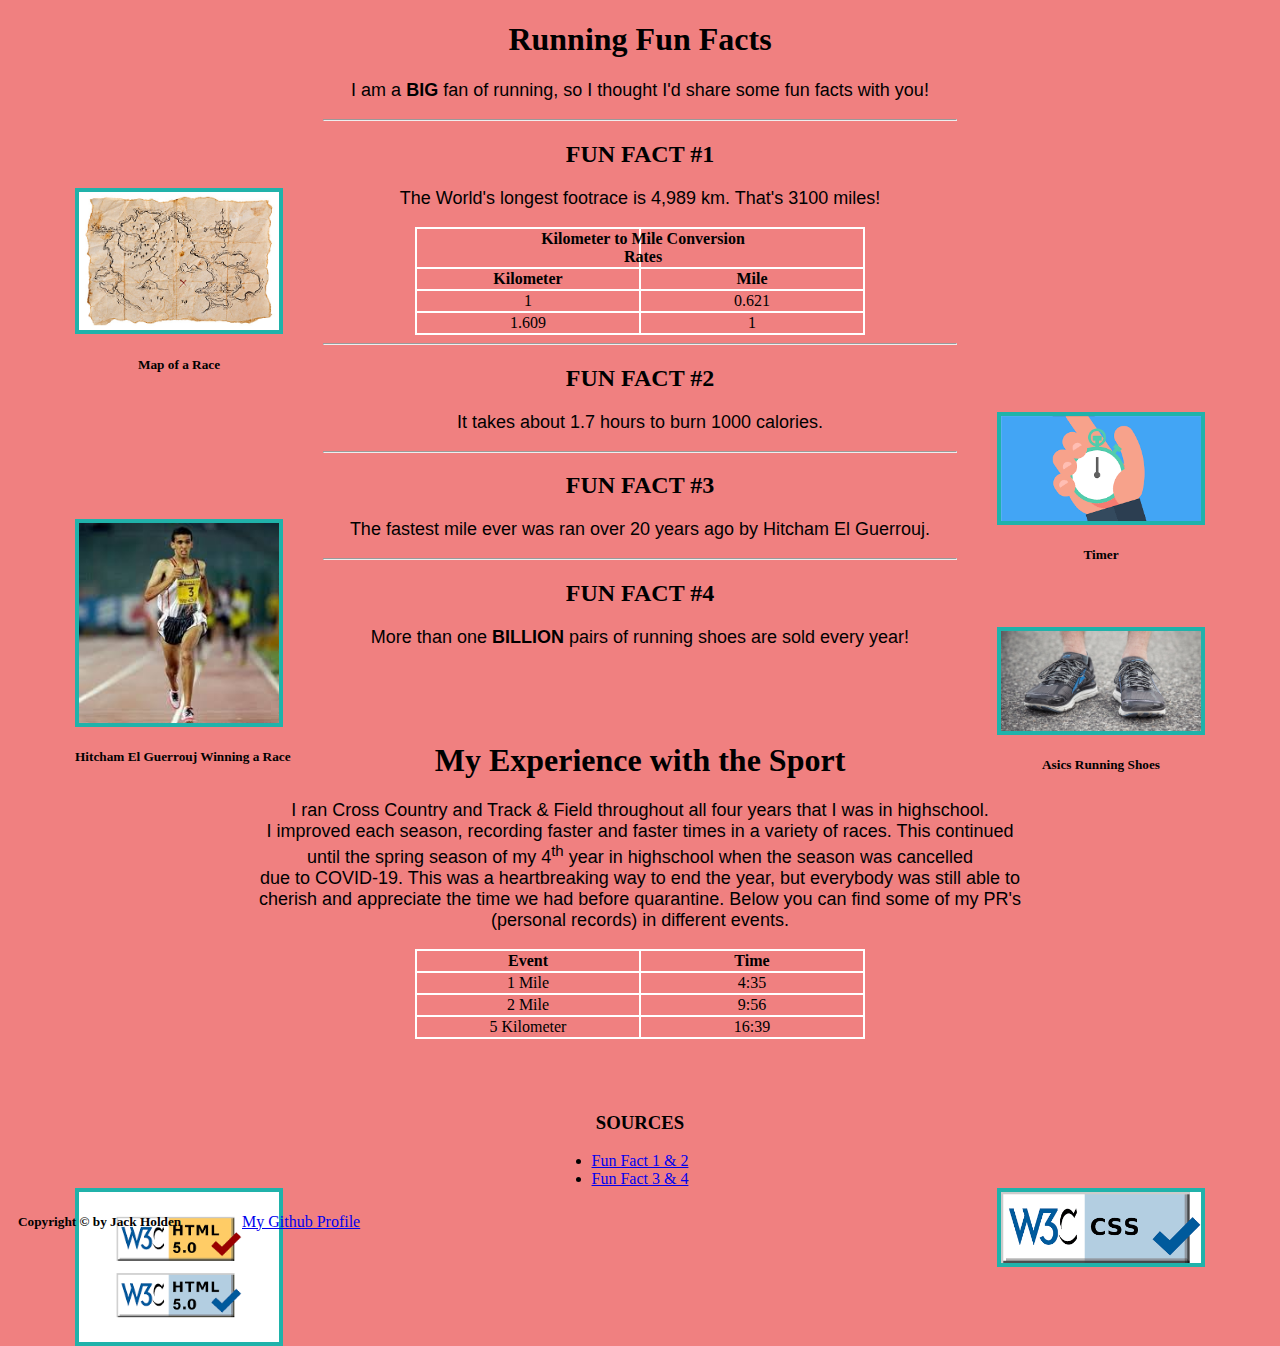
==== index.html @ 3b131c86 "after validation" ====
<!--
File: index.html
GUI Assignment: Creating Your First Web Page
Jack Holden, UMass Lowell Computer Science, John_Holden@student.uml.edu
Copyright (c) 2021 by Jack. All rights reserved. 
This page was created for the purpose of sharing some facts about running
with the world. It also contains some of my personal sentiment toward the
sport and some of my race times. The contents of this page may be freely
copied or excerpted for educational purposes with credit to the author.
updated by JH on May 21, 2022 at 10:40 PM
-->
<!DOCTYPE html>
<html lang="en">
    <head>
    <meta charset="utf-8">
    <title>The Sport of Running</title>
    <link rel="stylesheet" href="css/jackStyle.css">
    </head>
    <body>
        <!-- 
            This first section lists 4 fun facts about running separated by 
            parital horizontal lines. Each fun fact is accompanied by a picture
            that alternates on the left and right sides. Some facts are also paired
            with a table.
        -->
        <h1>Running Fun Facts</h1>
        <p>I am a <b>BIG</b> fan of running, so I thought I'd share some fun facts with you!</p>
        <hr>
        <h2>FUN FACT #1</h2>
        <div class="left">
            <img src="imgs/treasureMap.jpg" alt="Map of Race"/>
            <h5>Map of a Race</h5>
        </div>
        <p>The World's longest footrace is 4,989 km. That's 3100 miles!</p>
        <table class="borders">
            <tr class="borders">
                <th class="title">Kilometer to Mile Conversion Rates</th>
                <th></th>
            </tr>
            <tr class="borders">
                <th class="subTitle">Kilometer</th>
                <th class="subTitle">Mile</th>
            </tr>
            <tr class="borders">
                <td class="borders">1</td>
                <td class="borders">0.621</td>
            </tr>
            <tr class="borders">
                <td class="borders">1.609</td>
                <td class="borders">1</td>
            </tr>
        </table>
        <hr>
        <h2>FUN FACT #2</h2>
        <div class="right">
            <img src="imgs/stopwatch.jpg" alt="Timer" />
            <h5>Timer</h5>
        </div>
        <p>It takes about 1.7 hours to burn 1000 calories.</p>
        <hr>
        <h2>FUN FACT #3</h2>
        <div class="left">
            <img src="imgs/elGuerrouj.jpg" alt="Hitcham El Guerrouj" />
            <h5>Hitcham El Guerrouj Winning a Race</h5>
        </div>
        <p>The fastest mile ever was ran over 20 years ago by Hitcham El Guerrouj.</p>
        <hr>
        <h2>FUN FACT #4</h2>
        <div class="right">
            <img src="imgs/closeUpRunningShoes.jpg" alt="Close Up Running Shoes" />
            <h5>Asics Running Shoes</h5>
        </div>
        <p>More than one <b>BILLION</b> pairs of running shoes are sold every year!</p>
        <br>
        <br>
        <br>
        <!-- 
            This next section contains an excerpt about my experience running throughout highschool
            and also a table below it that shows my fastest times across a variety of different 
            distances. This table uses the 'border' class so that each cell of the table has borders.
         -->
        <h1>My Experience with the Sport</h1>
        <p>
            I ran Cross Country and Track & Field throughout all four years that I was in highschool.<br>
            I improved each season, recording faster and faster times in a variety of races. This continued<br>
            until the spring season of my 4<sup>th</sup> year in highschool when the season was cancelled<br>
            due to COVID-19. This was a heartbreaking way to end the year, but everybody was still able to <br>
            cherish and appreciate the time we had before quarantine. Below you can find some of my PR's<br>
            (personal records) in different events.
        </p>
        <table class="borders">
            <tr class="borders">
                <th>Event</th>
                <th>Time</th>
            </tr>
            <tr class="borders">
                <td class="borders">1 Mile</td>
                <td class="borders">4:35</td>
            </tr>
            <tr class="borders">
                <td class="borders">2 Mile</td>
                <td class="borders">9:56</td>
            </tr>
            <tr class="borders">
                <td class="borders">5 Kilometer</td>
                <td class="borders">16:39</td>
            </tr>
        </table>
        <br>
        <br>
        <br>
        <!-- 
            This final section contains an unordered list of the sources that I used for
            the fun facts and a footer for the page that credits me for creating it. It also
            includes the validation symbols for HTML and CSS that I added after the website link
            passed those checks.
          -->
        <h3>SOURCES</h3>
        <ul>
            <li>
                <a href="https://sworkit.com/workouts/86-unbelievable-facts-running">Fun Fact 1 & 2</a>
            </li>
            <li>
              <a href="https://sport-seasons-blog.com/26-crazy-facts-running/">Fun Fact 3 & 4</a>
            </li>
        </ul>
        <div class="left">
            <img src="imgs/htmlValidation.jpg" alt="HTML Validation" />
        </div>
        <div class="right">
            <img src="imgs/cssValidation.jpg" alt="CSS Validation" />
        </div>
        <footer>
          <table class="bottomLeft">
              <tr>
                  <td><h5>Copyright &copy; by Jack Holden</h5></td>  
                  <td><a href="https://github.com/JHoldenCode">My Github Profile</a></td>
              </tr>
          </table>
        </footer>
  </body>
</html>
---- css/jackStyle.css ----
/* styles the font of most text on the site */
body {
    text-align: center;
    background-color: lightcoral;
}

p {
    font-family:Verdana, Geneva, Tahoma, sans-serif;
    font-size: large;
}

/* 
    Creates a table with white borders around each cell and
    centers the table. There is also an option to create 
    a table with no borders at all 
*/
table {
    text-align: center;
    margin-left: auto;
    margin-right: auto;
    table-layout: fixed;
    width: 450px;
}

table.bottomLeft {
    text-align: left;
}

table.borders {
    border: 2px solid white;
    border-collapse: collapse;
}
  
tr.borders {
    border-bottom: 2px solid white;
}

th {
    border-left: 2px solid white;
}

/* Centers some text across multiple cells at the top of a table */
th.title {
    position: relative;
    left: 115px;
}

th.subTitle {
    border-left: 2px solid white;
}

td.borders {
    border-left: 2px solid white;
}

hr {
    width: 50%;
}

/* 
    All images have a 4px blueish border and have the capabiity to
    have a centered caption below them. Depending on which class is 
    used (left/right), the image is placed on the left or right borders
    of the screen
*/
img {
    width: 200px;
    height: auto;
    border: 4px solid lightseagreen;
    display: block;
    text-align: justify;
} 

.left {
    float: left;
    position: absolute;
    left: 75px;
}

.right {
    float: right;
    position: absolute;
    right: 75px;
}

/* All list elements are algined in the center of the page */
ul {
    display: table;
    margin: 0 auto;
    align-items: center;
  }

li {
    position: relative;
    right: 20px;
}

/* The footer elements are placed at the bottom left of the page */
footer {
    position: absolute;
    left: 15px;
}
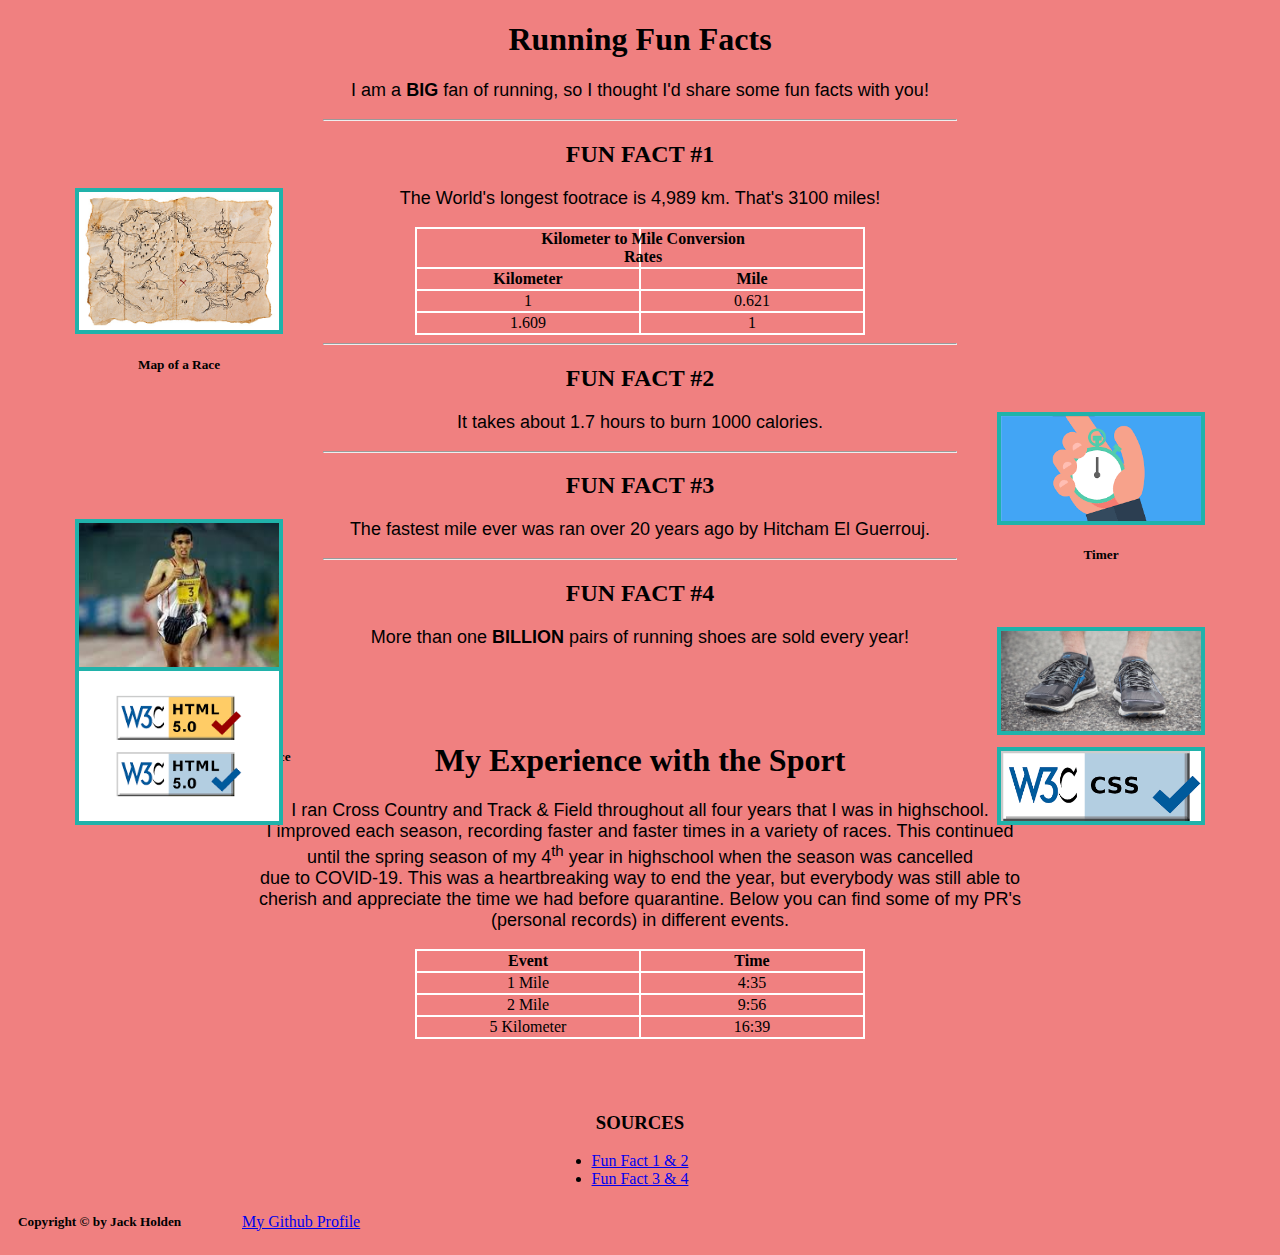
==== commit a45b39f8: "raise validation" ====
--- a/index.html
+++ b/index.html
@@ -124,10 +124,10 @@
               <a href="https://sport-seasons-blog.com/26-crazy-facts-running/">Fun Fact 3 & 4</a>
             </li>
         </ul>
-        <div class="left">
+        <div class="leftBottom">
             <img src="imgs/htmlValidation.jpg" alt="HTML Validation" />
         </div>
-        <div class="right">
+        <div class="rightBottom">
             <img src="imgs/cssValidation.jpg" alt="CSS Validation" />
         </div>
         <footer>
--- a/css/jackStyle.css
+++ b/css/jackStyle.css
@@ -83,6 +83,20 @@
     right: 75px;
 }
 
+.leftBottom {
+    float: left;
+    position: absolute;
+    left: 75px;
+    bottom: 75px;
+}
+
+.rightBottom {
+    float: right;
+    position: absolute;
+    right: 75px;
+    bottom: 75px;
+}
+
 /* All list elements are algined in the center of the page */
 ul {
     display: table;
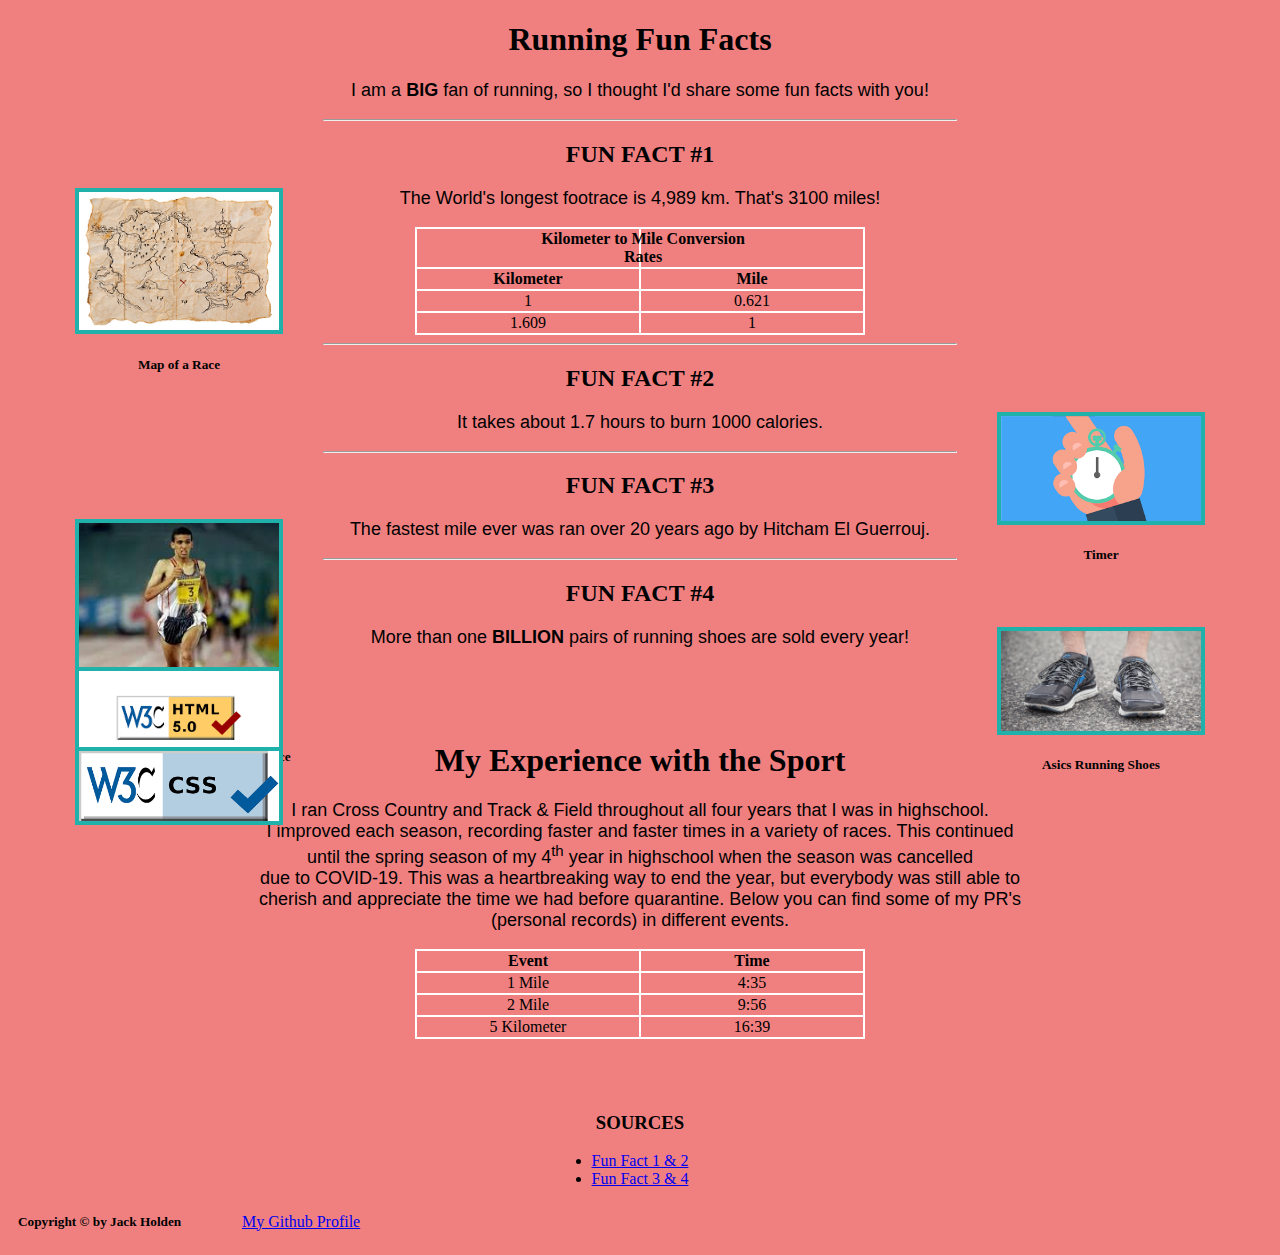
==== commit 54f1a3b6: "raise validation" ====
--- a/index.html
+++ b/index.html
@@ -124,10 +124,10 @@
               <a href="https://sport-seasons-blog.com/26-crazy-facts-running/">Fun Fact 3 & 4</a>
             </li>
         </ul>
-        <div class="leftBottom">
+        <div class="validation">
             <img src="imgs/htmlValidation.jpg" alt="HTML Validation" />
         </div>
-        <div class="rightBottom">
+        <div class="validation">
             <img src="imgs/cssValidation.jpg" alt="CSS Validation" />
         </div>
         <footer>
--- a/css/jackStyle.css
+++ b/css/jackStyle.css
@@ -83,17 +83,10 @@
     right: 75px;
 }
 
-.leftBottom {
+.validation {
     float: left;
     position: absolute;
     left: 75px;
-    bottom: 75px;
-}
-
-.rightBottom {
-    float: right;
-    position: absolute;
-    right: 75px;
     bottom: 75px;
 }
 
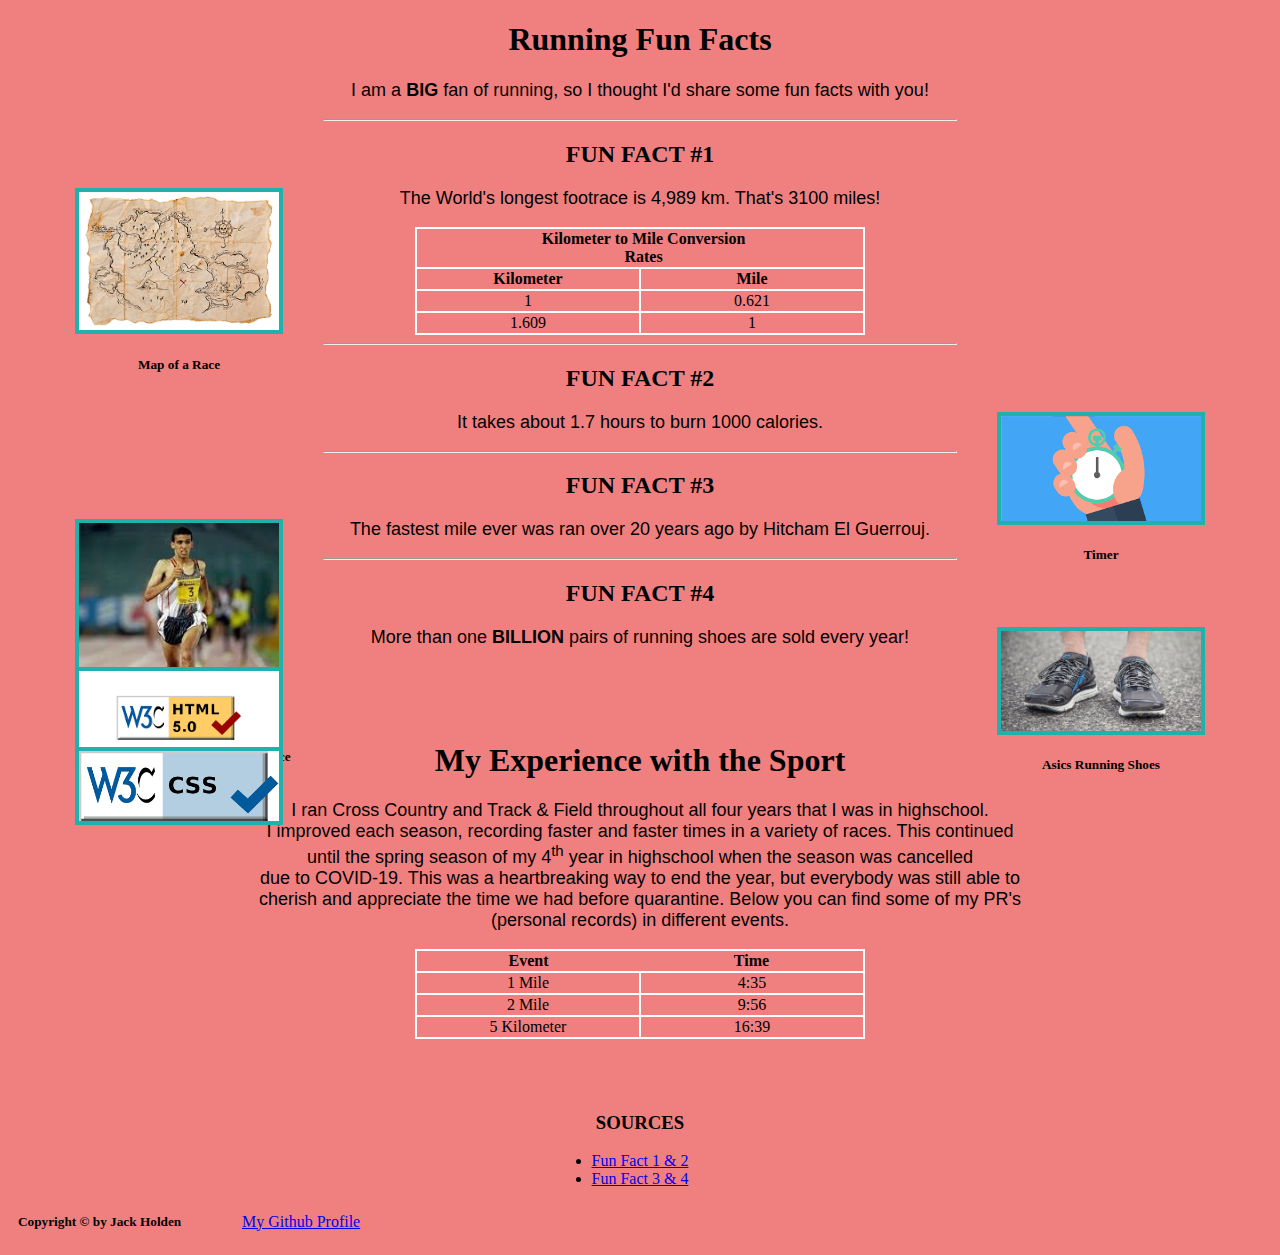
==== commit 90b71313: "raise validation" ====
--- a/index.html
+++ b/index.html
@@ -90,8 +90,8 @@
         </p>
         <table class="borders">
             <tr class="borders">
-                <th>Event</th>
-                <th>Time</th>
+                <th class="subtitle">Event</th>
+                <th class="subtitle">Time</th>
             </tr>
             <tr class="borders">
                 <td class="borders">1 Mile</td>
@@ -109,7 +109,7 @@
         <br>
         <br>
         <br>
-        <!-- 
+        <!-- validation
             This final section contains an unordered list of the sources that I used for
             the fun facts and a footer for the page that credits me for creating it. It also
             includes the validation symbols for HTML and CSS that I added after the website link
--- a/css/jackStyle.css
+++ b/css/jackStyle.css
@@ -33,10 +33,6 @@
   
 tr.borders {
     border-bottom: 2px solid white;
-}
-
-th {
-    border-left: 2px solid white;
 }
 
 /* Centers some text across multiple cells at the top of a table */
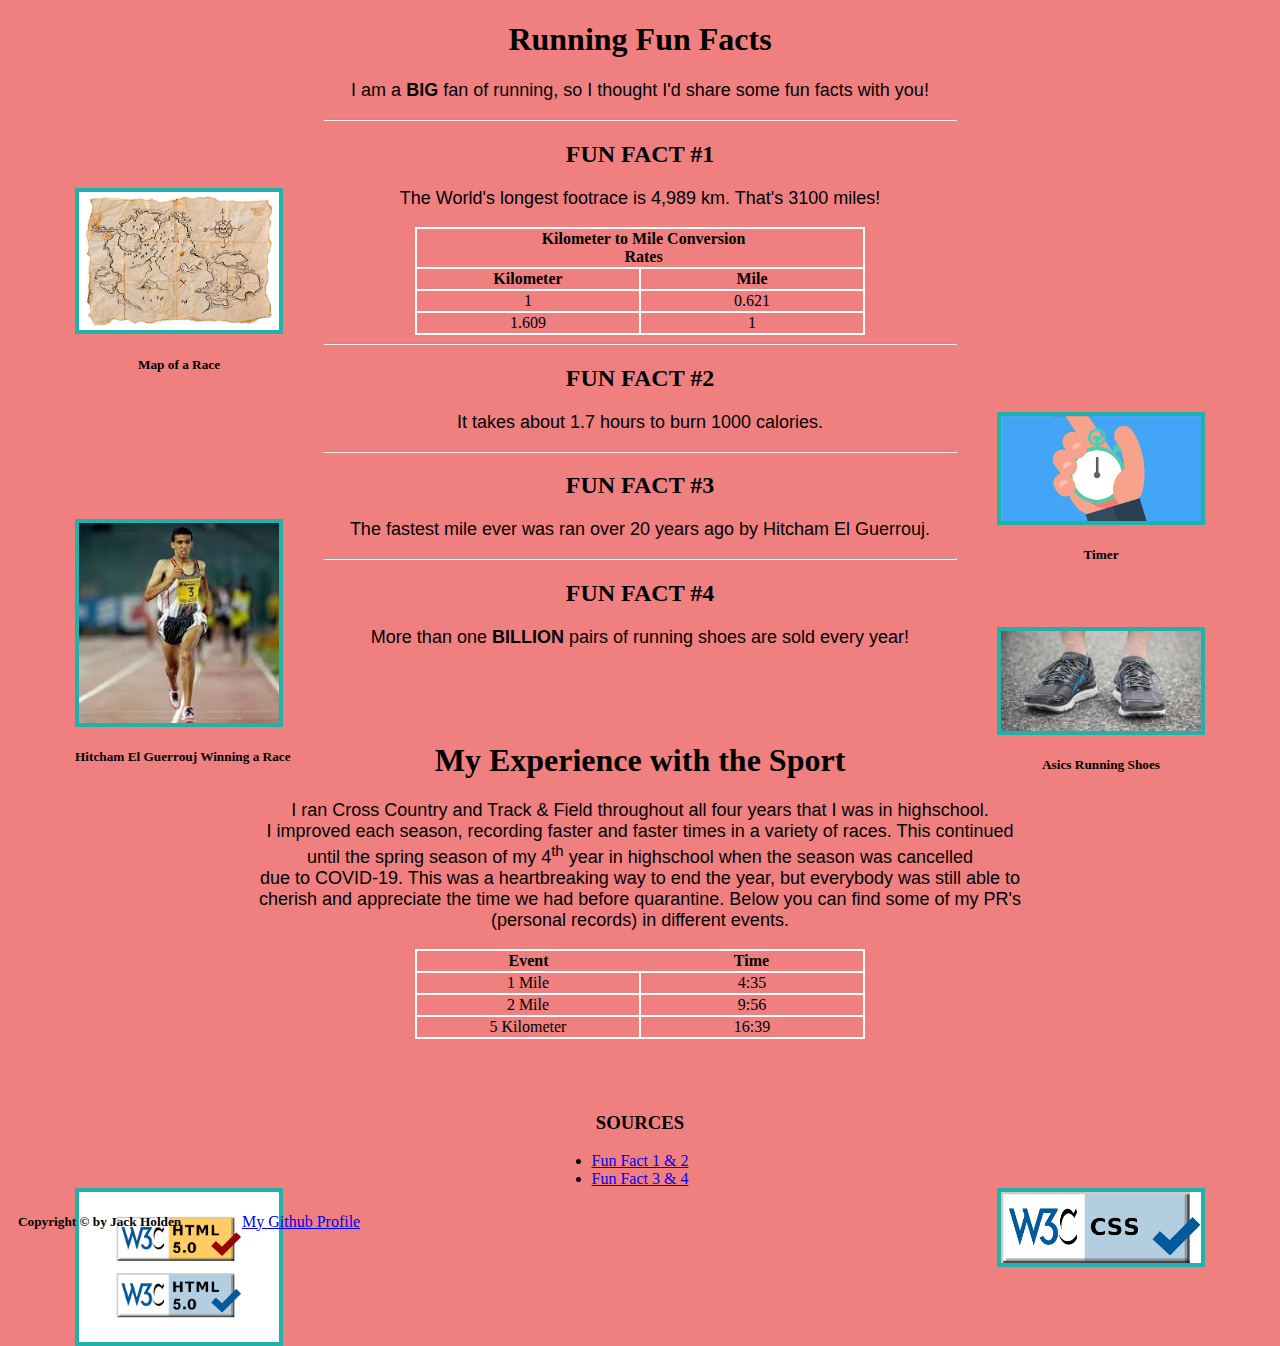
==== commit c5e45737: "more" ====
--- a/index.html
+++ b/index.html
@@ -124,10 +124,10 @@
               <a href="https://sport-seasons-blog.com/26-crazy-facts-running/">Fun Fact 3 & 4</a>
             </li>
         </ul>
-        <div class="validation">
+        <div class="left">
             <img src="imgs/htmlValidation.jpg" alt="HTML Validation" />
         </div>
-        <div class="validation">
+        <div class="right">
             <img src="imgs/cssValidation.jpg" alt="CSS Validation" />
         </div>
         <footer>
--- a/css/jackStyle.css
+++ b/css/jackStyle.css
@@ -79,13 +79,6 @@
     right: 75px;
 }
 
-.validation {
-    float: left;
-    position: absolute;
-    left: 75px;
-    bottom: 75px;
-}
-
 /* All list elements are algined in the center of the page */
 ul {
     display: table;
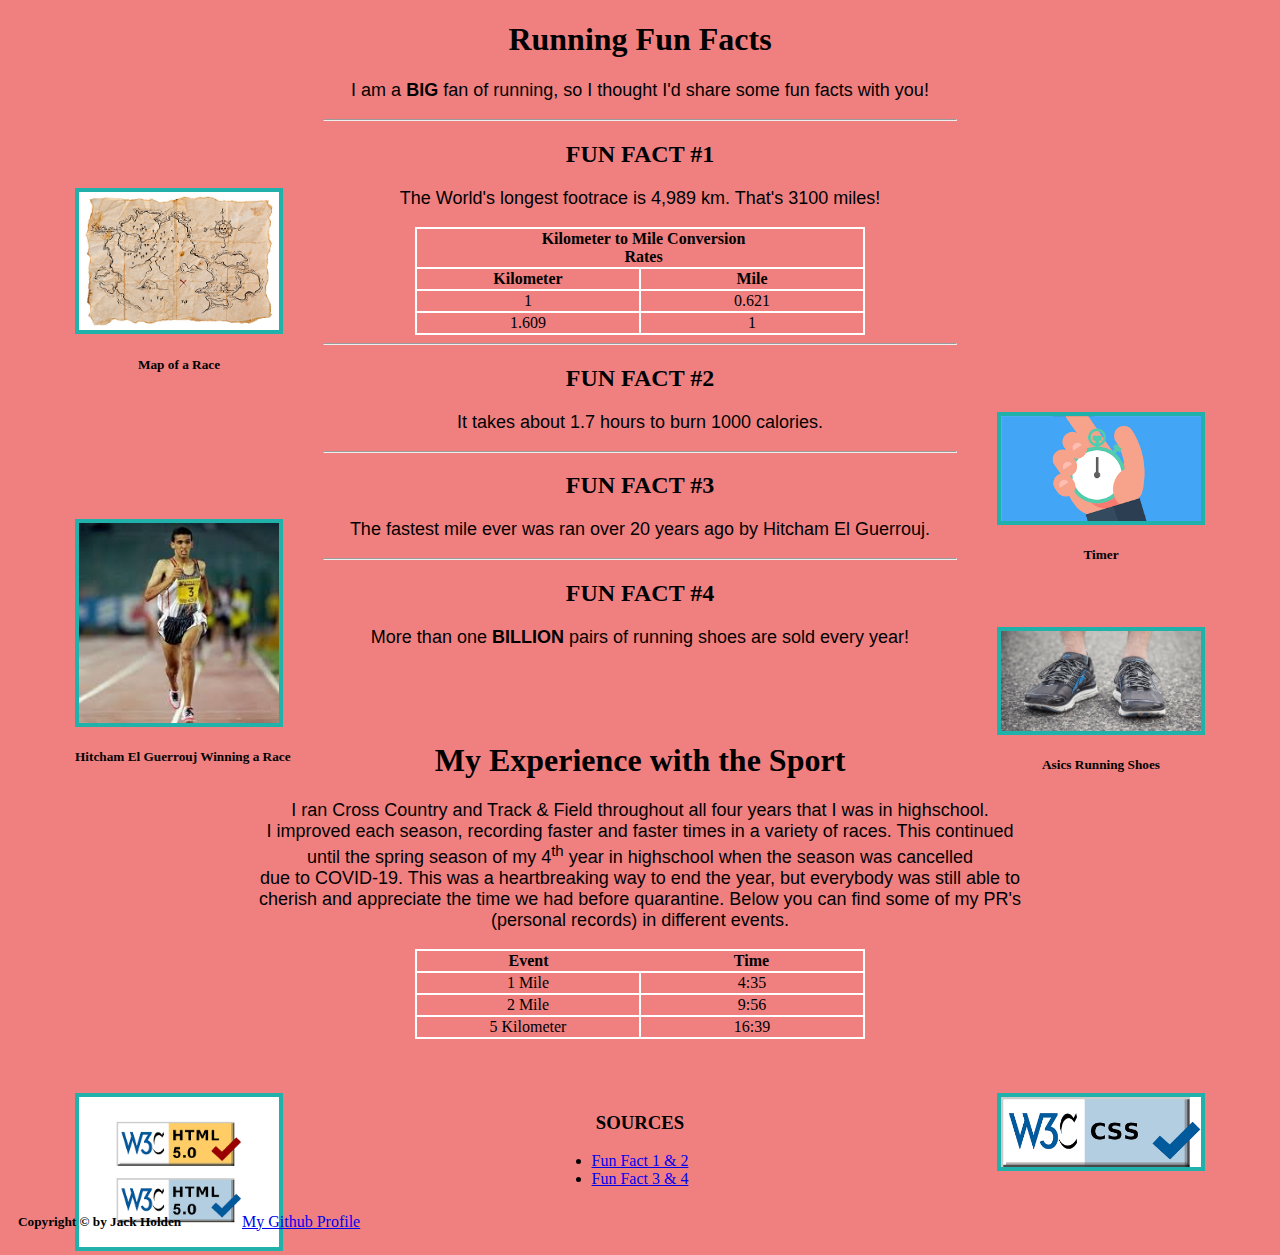
==== commit b425b966: "different ocale" ====
--- a/index.html
+++ b/index.html
@@ -115,6 +115,12 @@
             includes the validation symbols for HTML and CSS that I added after the website link
             passed those checks.
           -->
+        <div class="left">
+            <img src="imgs/htmlValidation.jpg" alt="HTML Validation" />
+        </div>
+        <div class="right">
+            <img src="imgs/cssValidation.jpg" alt="CSS Validation" />
+        </div>
         <h3>SOURCES</h3>
         <ul>
             <li>
@@ -124,12 +130,6 @@
               <a href="https://sport-seasons-blog.com/26-crazy-facts-running/">Fun Fact 3 & 4</a>
             </li>
         </ul>
-        <div class="left">
-            <img src="imgs/htmlValidation.jpg" alt="HTML Validation" />
-        </div>
-        <div class="right">
-            <img src="imgs/cssValidation.jpg" alt="CSS Validation" />
-        </div>
         <footer>
           <table class="bottomLeft">
               <tr>
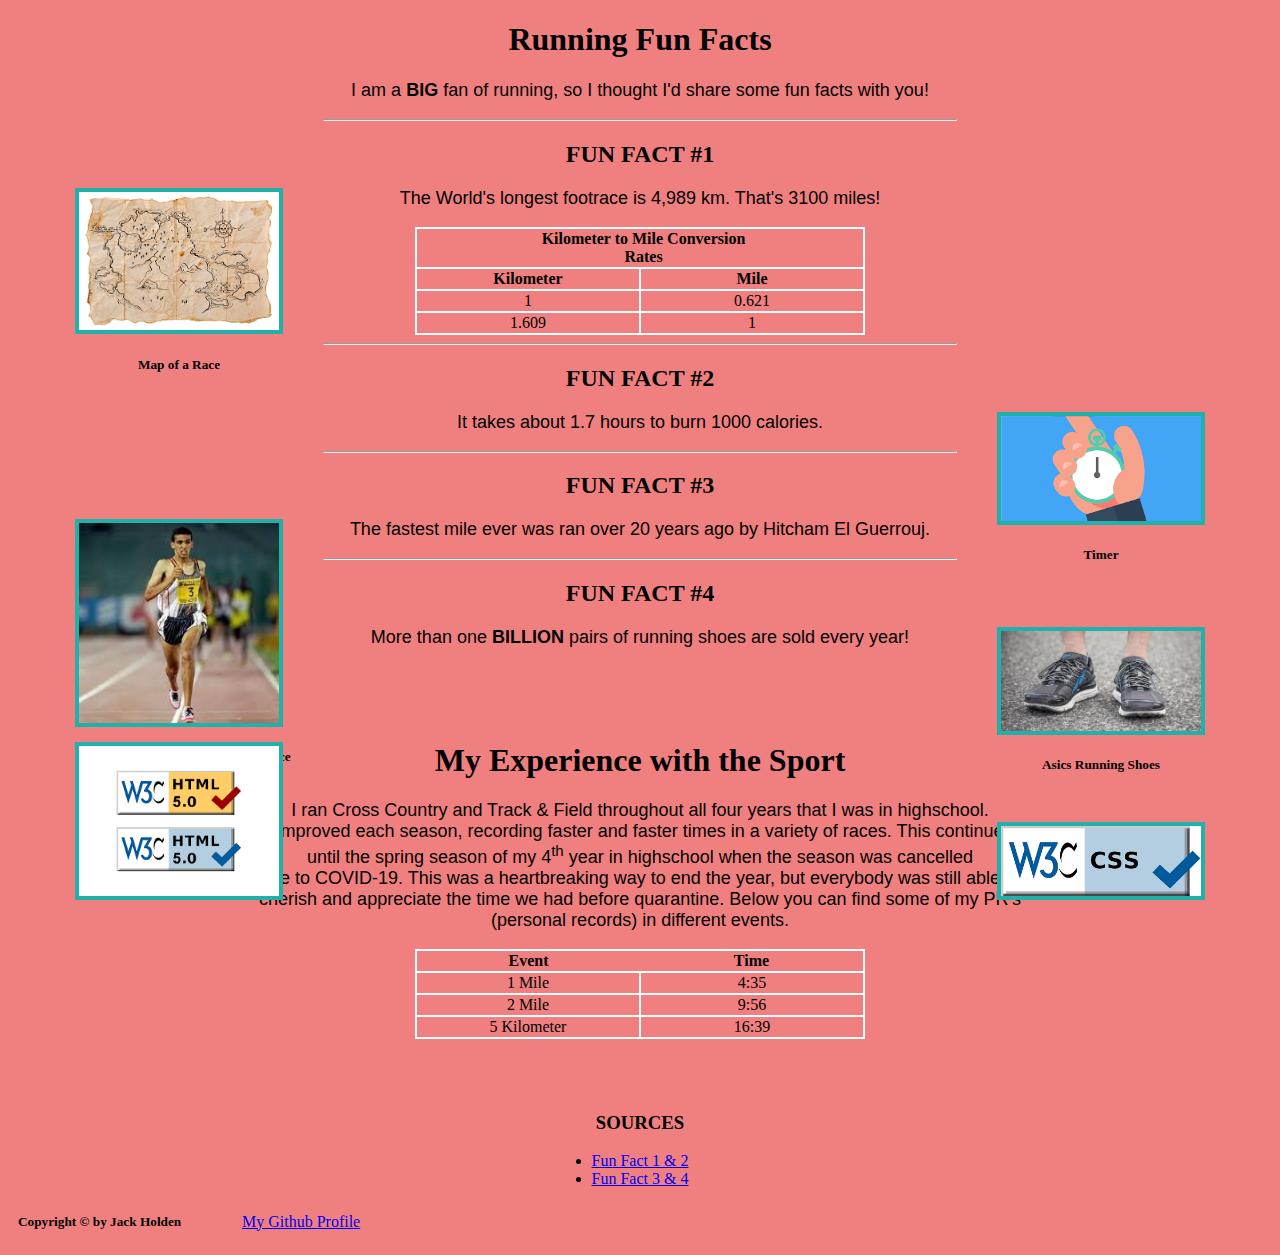
==== commit 4045df2d: "different class" ====
--- a/index.html
+++ b/index.html
@@ -115,10 +115,10 @@
             includes the validation symbols for HTML and CSS that I added after the website link
             passed those checks.
           -->
-        <div class="left">
+        <div class="leftBottom">
             <img src="imgs/htmlValidation.jpg" alt="HTML Validation" />
         </div>
-        <div class="right">
+        <div class="rightBottom">
             <img src="imgs/cssValidation.jpg" alt="CSS Validation" />
         </div>
         <h3>SOURCES</h3>
--- a/css/jackStyle.css
+++ b/css/jackStyle.css
@@ -79,6 +79,20 @@
     right: 75px;
 }
 
+.leftBottom {
+    float: left;
+    position: absolute;
+    left: 75px;
+    bottom: 0px;
+}
+
+.rightBottom {
+    float: right;
+    position: absolute;
+    right: 75px;
+    bottom: 0px;
+}
+
 /* All list elements are algined in the center of the page */
 ul {
     display: table;
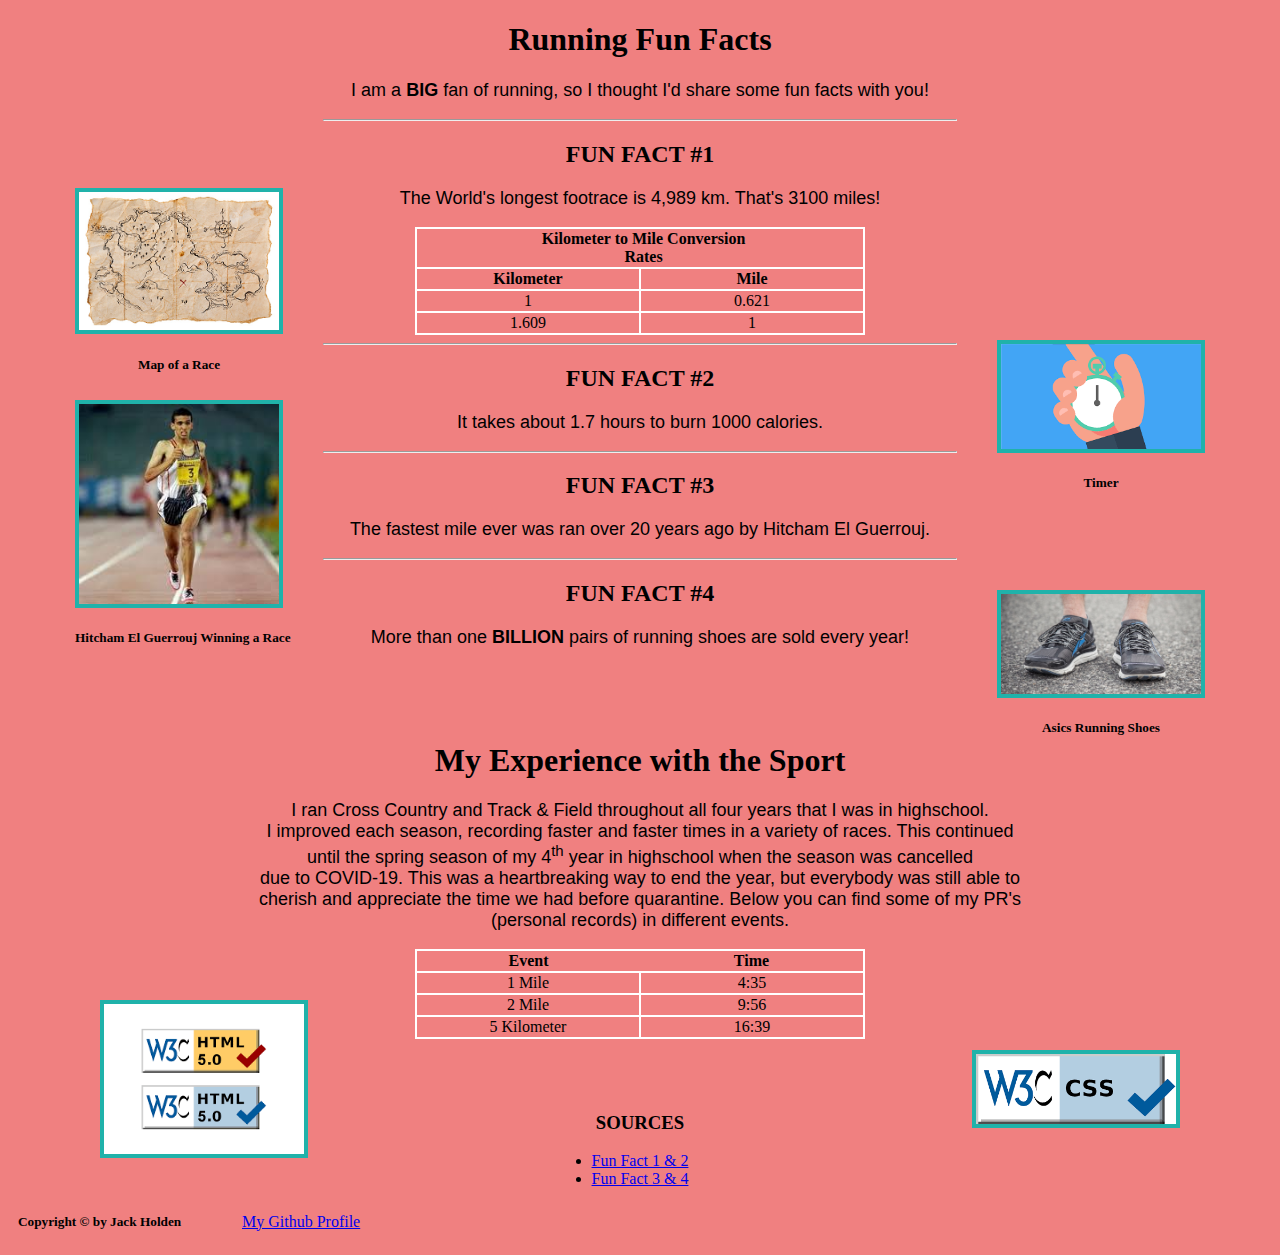
==== commit 48c3e3bb: "final changes" ====
--- a/index.html
+++ b/index.html
@@ -59,14 +59,14 @@
         <p>It takes about 1.7 hours to burn 1000 calories.</p>
         <hr>
         <h2>FUN FACT #3</h2>
-        <div class="left">
+        <div class="left2">
             <img src="imgs/elGuerrouj.jpg" alt="Hitcham El Guerrouj" />
             <h5>Hitcham El Guerrouj Winning a Race</h5>
         </div>
         <p>The fastest mile ever was ran over 20 years ago by Hitcham El Guerrouj.</p>
         <hr>
         <h2>FUN FACT #4</h2>
-        <div class="right">
+        <div class="right2">
             <img src="imgs/closeUpRunningShoes.jpg" alt="Close Up Running Shoes" />
             <h5>Asics Running Shoes</h5>
         </div>
--- a/css/jackStyle.css
+++ b/css/jackStyle.css
@@ -68,29 +68,38 @@
 } 
 
 .left {
-    float: left;
     position: absolute;
     left: 75px;
 }
 
+.left2 {
+    position: absolute;
+    left: 75px;
+    top: 400px;
+}
+
 .right {
-    float: right;
     position: absolute;
     right: 75px;
+    top: 340px;
+}
+
+.right2 {
+    position: absolute;
+    right: 75px;
+    top: 590px;
 }
 
 .leftBottom {
-    float: left;
     position: absolute;
-    left: 75px;
-    bottom: 0px;
+    top: 1000px;
+    left: 100px;
 }
 
 .rightBottom {
-    float: right;
     position: absolute;
-    right: 75px;
-    bottom: 0px;
+    top: 1050px;
+    right: 100px;
 }
 
 /* All list elements are algined in the center of the page */
